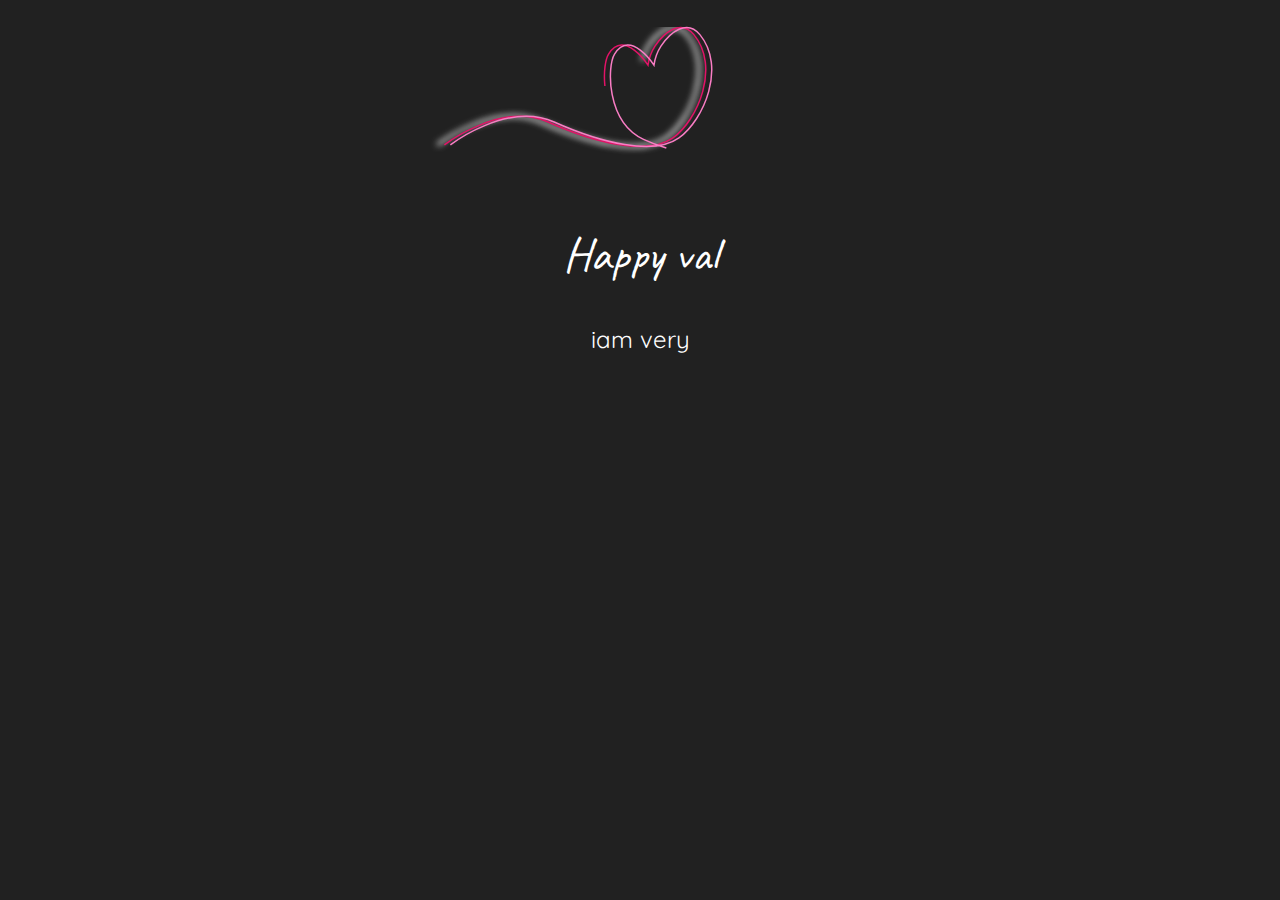
==== 1.html @ ff280ee9 "Initial commit" ====
<!DOCTYPE html>
<html lang="en">
<head>
    <meta charset="UTF-8">
    <meta name="viewport" content="width=device-width, initial-scale=1.0">

    
   <link rel="preconnect" href="https://fonts.googleapis.com">
   <link rel="preconnect" href="https://fonts.gstatic.com" crossorigin>
   <link href="https://fonts.googleapis.com/css2?family=Caveat:wght@400..700&family=Quicksand:wght@400;700&display=swap" rel="stylesheet">

   <link href="https://fonts.googleapis.com/css2?family=Caveat:wght@400..700&family=Dancing+Script:wght@400..700&family=Quicksand:wght@400;700&display=swap" rel="stylesheet">


    <title>Document</title>

    <link rel="stylesheet" href="css/style1.css">
</head>
<body>
 <div class="loading">
    <svg version="1.1" id="Layer_1" xmlns="http://www.w3.org/2000/svg" xmlns:xlink="http://www.w3.org/1999/xlink" x="0px" y="0px"
    width="500" height="200" viewBox="0 0 334 120" enable-background="new 0 0 334 120" xml:space="preserve">
    <filter id="blur-filter" x="-1" y="0" width="200" height="200">
       <feGaussianBlur in="SourceGraphic" stdDeviation="2" />
     </filter>
  <path class="linear-1" fill="none" stroke="#E21393" stroke-miterlimit="10" d="M31.333,90c0,0,38-29.333,69.333-15.333S167.333,97.333,184,85.333
   s31.638-47.49,14-69c-8.615-10.506-19.829-1.669-26,7.667c-3.619,5.474-4.667,12.667-4.667,12.667S151.637,12.315,141,29.333
   c-5,8-5.667,45.333,19.333,57C204.574,106.979,286.928,102.42,310,88"/>
  <path class="linear-1" fill="none" stroke="#F97DC4" stroke-miterlimit="10" d="M32.333,90c0,0,38-29.333,69.333-15.333S168.333,97.333,185,85.333
   s31.638-47.49,14-69c-8.615-10.506-19.829-1.669-26,7.667c-3.619,5.474-4.667,12.667-4.667,12.667S152.637,12.315,142,29.333
   c-5,8-5.667,45.333,19.333,57C205.574,106.979,287.928,102.42,311,88"/>
  <path class="linear-3" fill="none" stroke="#E21367" stroke-miterlimit="10" d="M36.333,90c0,0,38-29.333,69.333-15.333S172.333,97.333,189,85.333
   s31.638-47.49,14-69c-8.615-10.506-19.829-1.669-26,7.667c-3.619,5.474-4.667,12.667-4.667,12.667S156.637,12.315,146,29.333
   c-5,8-5.667,45.333,19.333,57C209.574,106.979,291.928,102.42,315,88"/>
  <path class="linear-4" fill="none" stroke="#F97DC4" stroke-miterlimit="10" d="M40.333,90c0,0,38-29.333,69.333-15.333S176.333,97.333,193,85.333
   s31.638-47.49,14-69c-8.615-10.506-19.829-1.669-26,7.667c-3.619,5.474-4.667,12.667-4.667,12.667S160.637,12.315,150,29.333
   c-5,8-5.667,45.333,19.333,57C213.574,106.979,295.928,102.42,319,88"/>
  </svg>
 </div> 
 
 <div class="typingText1" id="typingText1"></div>
 <div class="typingText" id="typingText2"></div>
 
 <script>
   const textToType1 = "Happy valentines";
   const textToType2 = "iam very lucky to have you! aku suka semua tentang kamu, aku suka banget kalo kamu marahin aku, aku suka kalo kamu ingetin aku buat makan, dan selalu semangatin aku dalam segala hal,aku suka banget denger suara kamu yang selalu bikin aku tenang,Sayang pokoknya aku suka semuanya tentang kamu. dan kamu gaperlu nanya lagi kalo aku sayang apa ngga sama kamu karna pasti jawaban nya, yaa aku sayang banget banget sama kamu. kamu orang yang aku butuhin sebelum tidur dan bakal jadi orang yang aku butuhin setiap hari. aku bener-bener sayang sama kamu,aku gamau kehilangan kamu, aku gamau kamu pergi dari aku, aku gamau kamu hilang tanpa kabar,aku juga gamau kita lost contact.maafin aku selalu buat masalah,maaf gara-gara aku kita jadi sering berantem, tapi masalah apapun yg terjadi jangan pergi ya? aku tau kok aku salah, aku ga bisa ngertiin kamu, aku selalu berlebihan selalu overthingking sama kamu, karena yaa aku ga pernah se sayang ini sama orang. aku minta maaf dan jujur, aku bersyukur dengan apa yang kamu kasih ke aku tapi sebaliknya, aku selalu buat kamu kecewa yaa? pokokya aku minta maaf lagi dan lagi sama kamu.makasih udah selalu buat aku bahagia dengan perhatian perhatian kecil yang kamu kasih, aku bener-bener beruntung ketemu kamu, aku gamau kamu pergi dan aku ga ikhlas kalo kamu beneran pergi, aku janji aku bakal ada terus buat kamu, kalo kamu lagi ada masalah cerita sama aku yaa? dan jangan pernah ngerasa kalo kamu sendirian yaaa? ada aku disini, yang bakal dengerin keluh kesah kamu sekali lagi mau bilang makasih sama kamu udah ada terus sama aku,seberuntung ini aku ketemu kamu, i love you, and you are always a favorite place in my heart, don't ever feel like you're alone, okay?don't feel lonely either, there's me,honey, i really love you, i won't be too bored to talk like that. Tomorrow is another day that I'll be loving u more. Thank u for being here another day of u being in my life, ily🤍🤍🤍🫶🏻🫶🏻";
 
   let index1 = 0;
   let index2 = 0;
   const typingTextElement1 = document.getElementById('typingText1');
   const typingTextElement2 = document.getElementById('typingText2');
 
   function typeText() {
     if (index1 < textToType1.length) {
       typingTextElement1.textContent += textToType1.charAt(index1);
       index1++;
     }
     if (index2 < textToType2.length) {
       typingTextElement2.textContent += textToType2.charAt(index2);
       index2++;
     }
     if (index1 < textToType1.length || index2 < textToType2.length) {
       setTimeout(typeText, Math.random() * 200 + 10); // Adjust typing speed here
     }
   }
 
   typeText();
</script>
</body>
</html>
---- css/style1.css ----
@import url(https://fonts.googleapis.com/css?family=Dancing+Script);

body {
  background: #212121;
  color: white;
  font-family: "Quicksand", sans-serif;
  text-align: center;
  margin: 0;
}

svg path.linear-1 {
  stroke: white;
  filter: url(#blur-filter);
}

.loading {
  width: 100%;
  max-width: 700px;
  margin: 0 auto;
  padding: 0;
  position: relative;
}

.loading svg {
  height: 100%;
}

.loading .linear-1 {
  stroke-dasharray: 281;
  animation: dash 6s infinite linear forwards;
}

.loading .linear-2 {
  stroke-dasharray: 300;
  animation: dash 5s infinite linear forwards;
}

.loading .linear-3 {
  stroke-dasharray: 340;
  animation: dash 4s infinite linear forwards;
}

.loading .linear-4 {
  stroke-dasharray: 400;
  animation: dash 3s infinite linear forwards;
}

@keyframes dash {
  from {
    stroke-dashoffset: 814;
  }
  to {
    stroke-dashoffset: -814;
  }
}

h1 {
  text-shadow: 2px 2px 5px #E21393;
}

a,
h3 {
  color: #fff;
}

a {
  text-decoration: none;
}

a:hover {
  color: #F97DC4;
}

@media (max-width: 768px) {
  h1 {
    font-size: 24px;
  }
}
.typingText1 {
  font-size: 48px;
  font-family: "Caveat", cursive;
  animation: typing 2s steps(40, end); /* Typing animation */
  width: 70%;
  border: 15px;
  padding: 20px;
  margin: auto;
}

.typingText {
  font-size: 24px;
  font-family: "Quicksand", sans-serif;
  animation: typing 2s steps(40, end); /* Typing animation */
  width: 70%;
  border: 15px;
  padding: 20px;
  margin: auto;
}

@keyframes typing {
  from {
    width: 0;
  }
  to {
    width: 100%;
  }
}
@keyframes blink-caret {
  from, to {
    border-color: transparent;
  }
  50% {
    border-color: #000;
  }
}
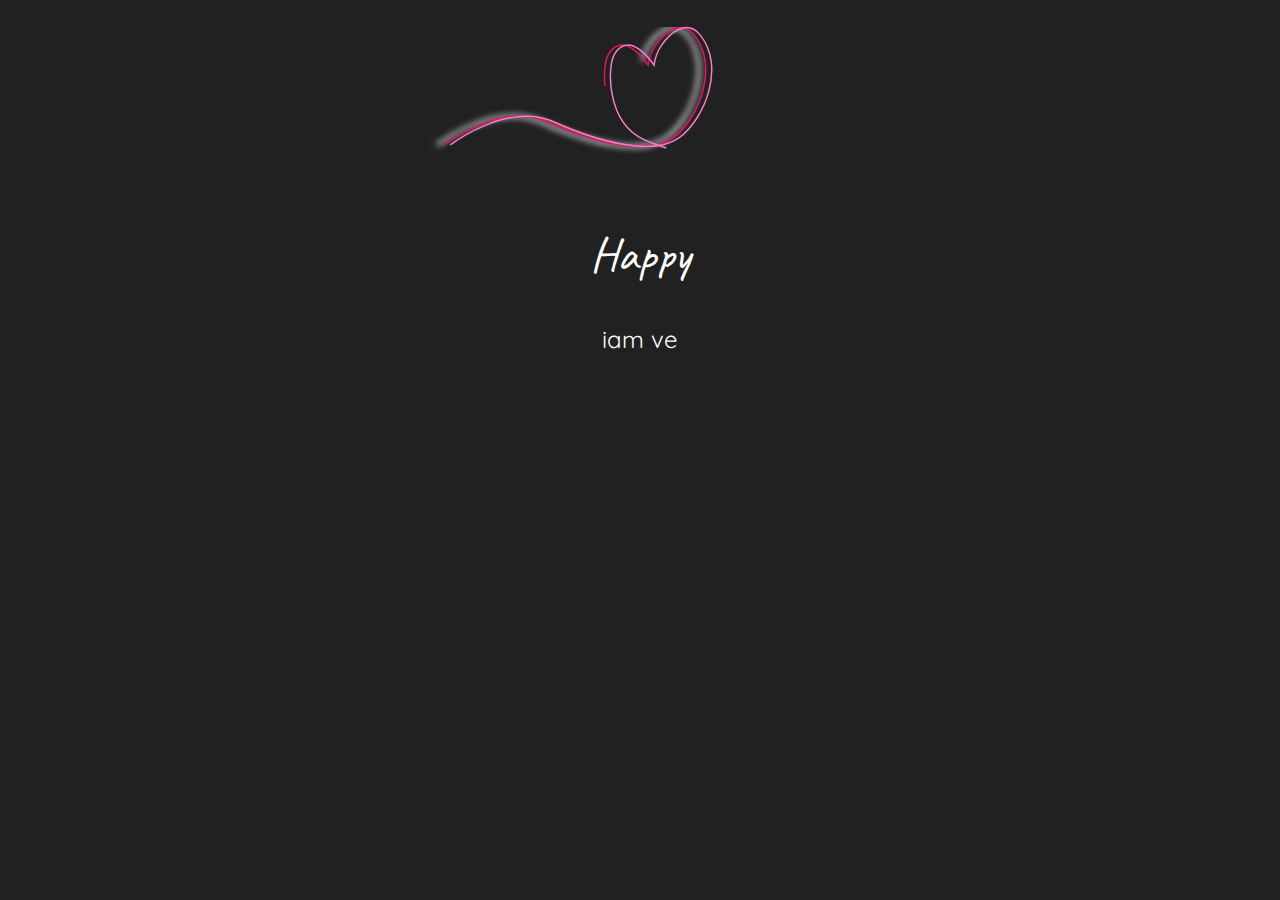
==== commit 9d2a50c7: "1.html" ====
--- a/1.html
+++ b/1.html
@@ -12,7 +12,7 @@
    <link href="https://fonts.googleapis.com/css2?family=Caveat:wght@400..700&family=Dancing+Script:wght@400..700&family=Quicksand:wght@400;700&display=swap" rel="stylesheet">
 
 
-    <title>Document</title>
+    <title>Happy Valentine</title>
 
     <link rel="stylesheet" href="css/style1.css">
 </head>
@@ -67,4 +67,4 @@
    typeText();
 </script>
 </body>
-</html>+</html>
